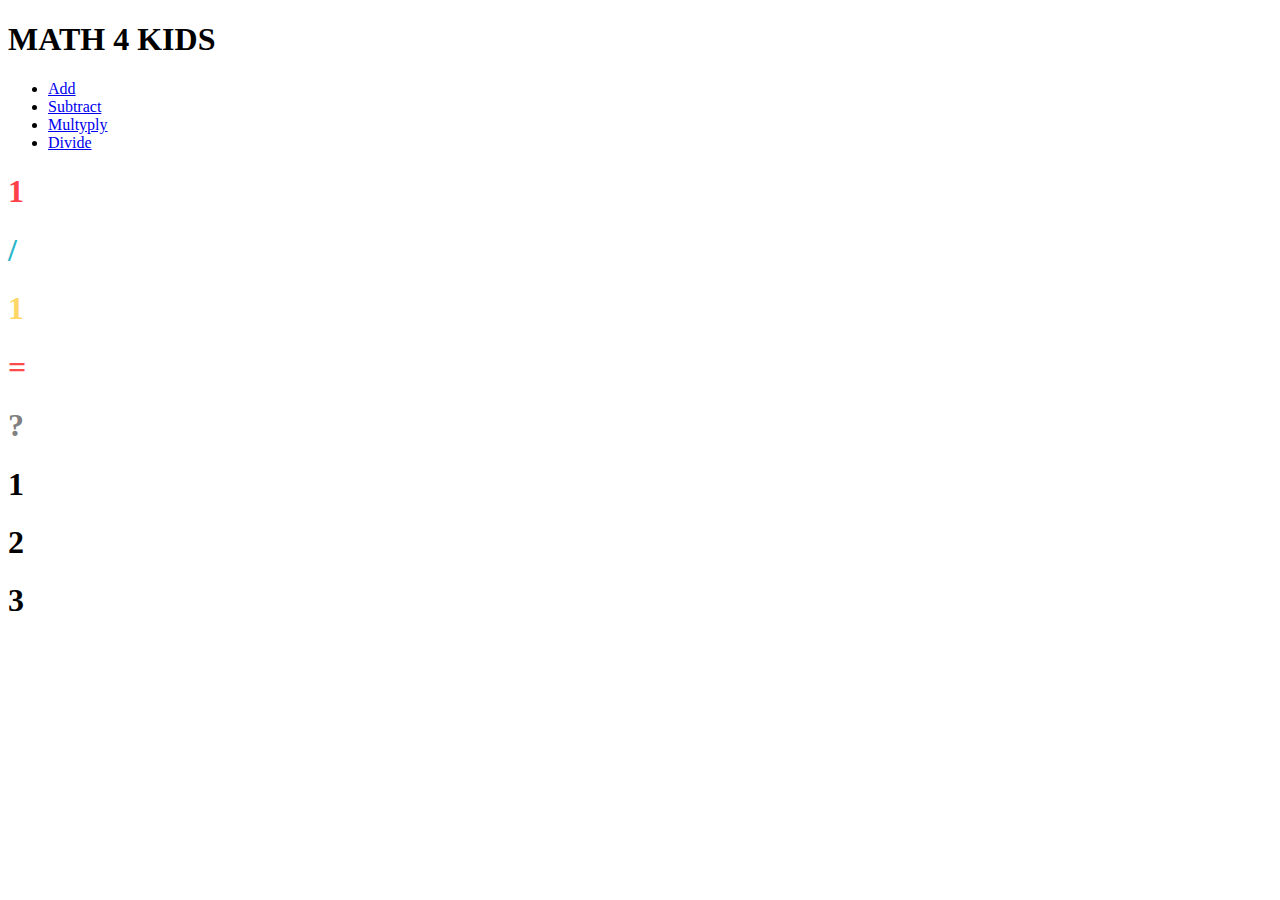
==== divide.html @ 5480b353 "Add files via upload" ====
<!DOCTYPE html>
<html lang="en">

<head>
    <meta charset="UTF-8">
    <meta http-equiv="X-UA-Compatible" content="IE=edge">
    <meta name="viewport" content="width=device-width, initial-scale=1.0">
    <title>divide</title>
    <link rel="stylesheet" href="/ti/styles/style.css">

</head>

<body>
    <audio id="myAudio">
<source src="/ti/audio/wrong.mp3">
</audio>

    <header>
        <div class="container">
            <h1>MATH 4 KIDS</h1>
            <ul>
                <li>
                    <a href="index.html">Add</a>
                </li>
                <li>
                    <a href="subtract.html">Subtract</a>
                </li>
                <li class="current">
                    <a href="multiply.html">Multyply</a>
                </li>
                <li>
                    <a href="divide.html">Divide</a>
                </li>
            </ul>
        </div>
    </header>
    <div class="wrapper">
        <div class="equation">
            <h1 class="mi" id="num1" style="color: #fe4149;">1</h1>
            <h1 class="mi" style="color: #2ab7ca;">/</h1>
            <h1 class="mi" id="num2" style="color:#fed766;">1</h1>
            <h1 class="mi" style="color:#fe4a49;">=</h1>
            <h1 class="mi" style="color:gray;">?</h1>
        </div>
        <div class="answer-options">
            <h1 id="option1">1</h1>
            <h1 id="option2">2</h1>
            <h1 id="option3">3</h1>

        </div>
    </div>
    <script src="/ti/scripts/divide.js"></script>
</body>

</html>
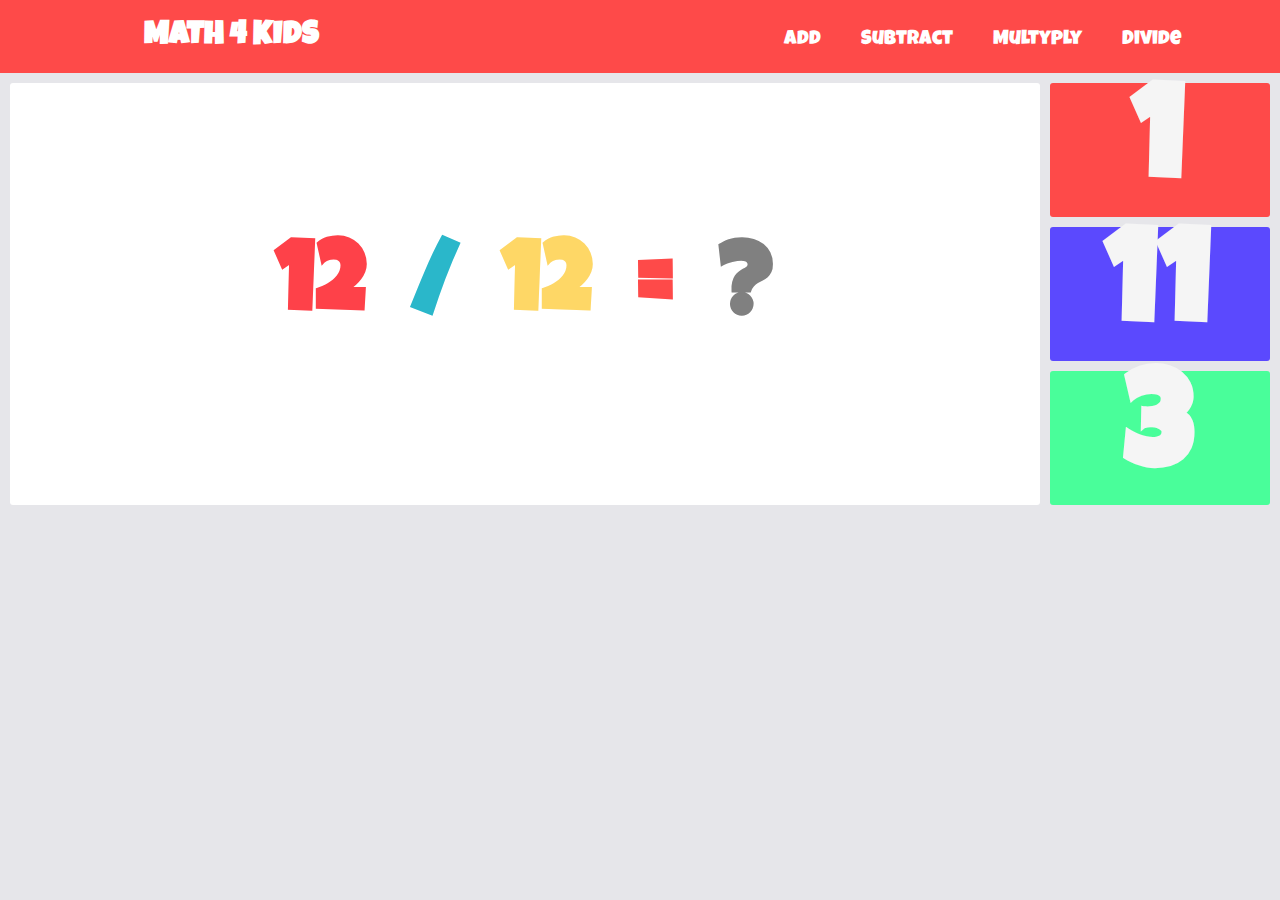
==== commit d727b94c: "Update divide.html" ====
--- a/divide.html
+++ b/divide.html
@@ -6,13 +6,13 @@
     <meta http-equiv="X-UA-Compatible" content="IE=edge">
     <meta name="viewport" content="width=device-width, initial-scale=1.0">
     <title>divide</title>
-    <link rel="stylesheet" href="/ti/styles/style.css">
+    <link rel="stylesheet" href="/styles/style.css">
 
 </head>
 
 <body>
     <audio id="myAudio">
-<source src="/ti/audio/wrong.mp3">
+<source src="/audio/wrong.mp3">
 </audio>
 
     <header>
@@ -49,7 +49,7 @@
 
         </div>
     </div>
-    <script src="/ti/scripts/divide.js"></script>
+    <script src="/scripts/divide.js"></script>
 </body>
 
-</html>+</html>
--- a/styles/style.css
+++ b/styles/style.css
@@ -0,0 +1,114 @@
+@import url('https://fonts.googleapis.com/css2?family=Luckiest+Guy&display=swap');
+body {
+    font-family: 'Luckiest Guy', cursive;
+    background-color: #e6e6ea;
+}
+
+* {
+    padding: 0;
+    margin: 0;
+}
+
+.container {
+    padding: 20px;
+    overflow: hidden;
+    background-color: #fe4a49;
+}
+
+.container h1 {
+    float: left;
+    margin-left: 10%;
+    color: white;
+}
+
+.container ul {
+    list-style-type: none;
+    font-size: 20px;
+    margin-left: 60%;
+}
+
+.container li {
+    margin-top: 10px;
+    float: left;
+    padding: 0 20px 0 20px;
+}
+
+.container a {
+    text-decoration: none;
+    color: white;
+}
+
+.current a::after {
+    background-color: white;
+    font-size: 4px;
+    display: block;
+}
+
+.wrapper {
+    display: grid;
+    grid-template-columns: 82% 18%;
+}
+
+.equation {
+    font: 65px;
+    background-color: white;
+    border-radius: 3px;
+    text-align: center;
+    padding-top: 15%;
+    margin-top: 10px;
+    margin-left: 10px;
+    margin-right: 10px;
+}
+
+.equation h1 {
+    display: inline;
+    padding: 20px;
+}
+
+.answer-options {
+    font-size: 67px;
+    margin-right: 10px;
+}
+
+.mi {
+    font-size: 100px;
+}
+
+.answer-options h1 {
+    cursor: pointer;
+    color: whitesmoke;
+    border-radius: 3px;
+    margin-top: 10px;
+    text-align: center;
+    width: 100%;
+}
+
+#option1 {
+    background-color: #fe4a49;
+    transition: 1s;
+}
+
+#option1:hover {
+    color: #fe4a49;
+    background-color: white;
+}
+
+#option2 {
+    background-color: #5b49fe;
+    transition: 1s;
+}
+
+#option2:hover {
+    color: #5b49fe;
+    background-color: white;
+}
+
+#option3 {
+    background-color: #49fe9a;
+    transition: 1s;
+}
+
+#option3:hover {
+    color: #49fe9a;
+    background-color: white;
+}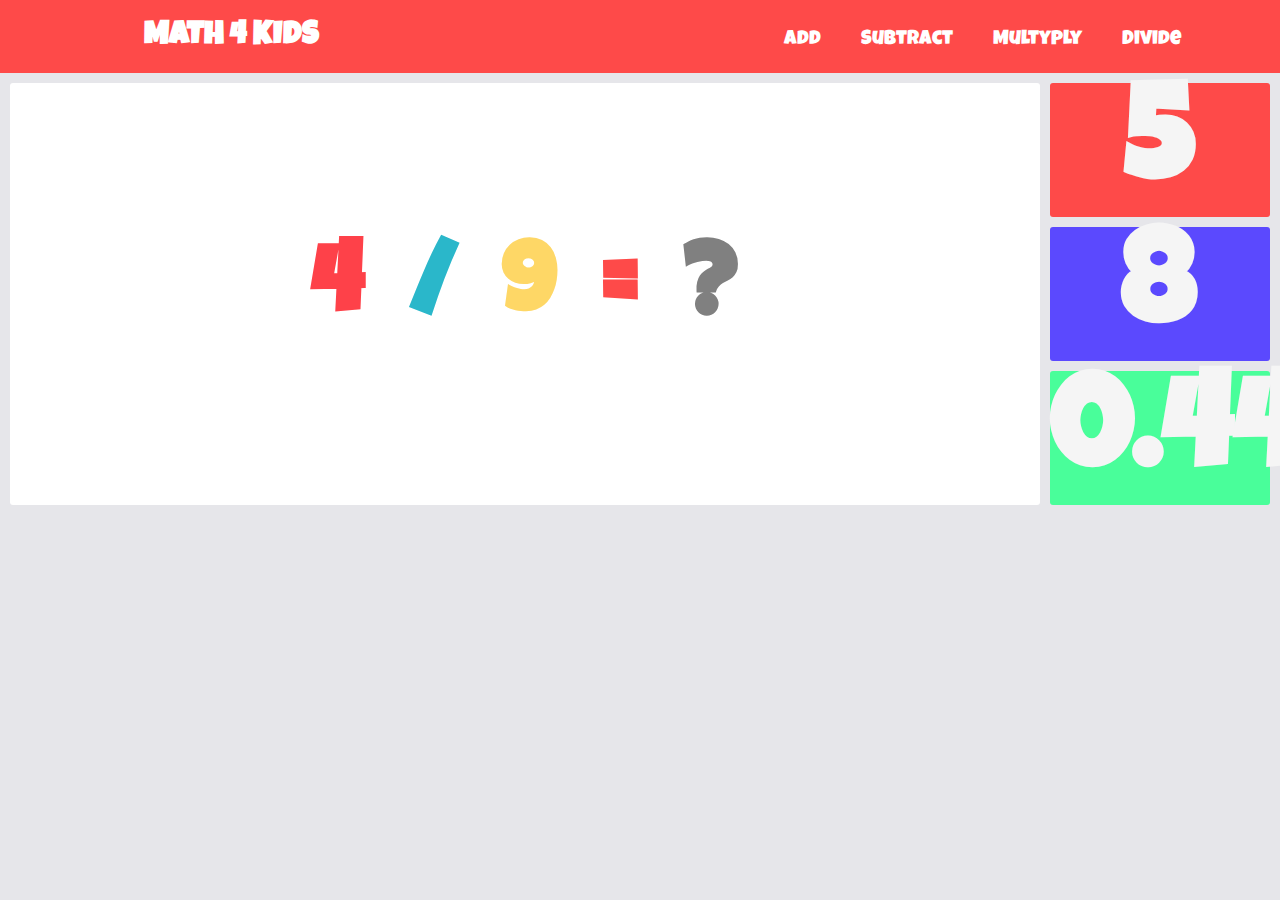
==== commit 634783f0: "Update divide.html" ====
--- a/divide.html
+++ b/divide.html
@@ -6,13 +6,13 @@
     <meta http-equiv="X-UA-Compatible" content="IE=edge">
     <meta name="viewport" content="width=device-width, initial-scale=1.0">
     <title>divide</title>
-    <link rel="stylesheet" href="/styles/style.css">
+    <link rel="stylesheet" href="styles/style.css">
 
 </head>
 
 <body>
     <audio id="myAudio">
-<source src="/audio/wrong.mp3">
+<source src="audio/wrong.mp3">
 </audio>
 
     <header>
@@ -49,7 +49,7 @@
 
         </div>
     </div>
-    <script src="/scripts/divide.js"></script>
+    <script src="scripts/divide.js"></script>
 </body>
 
 </html>
